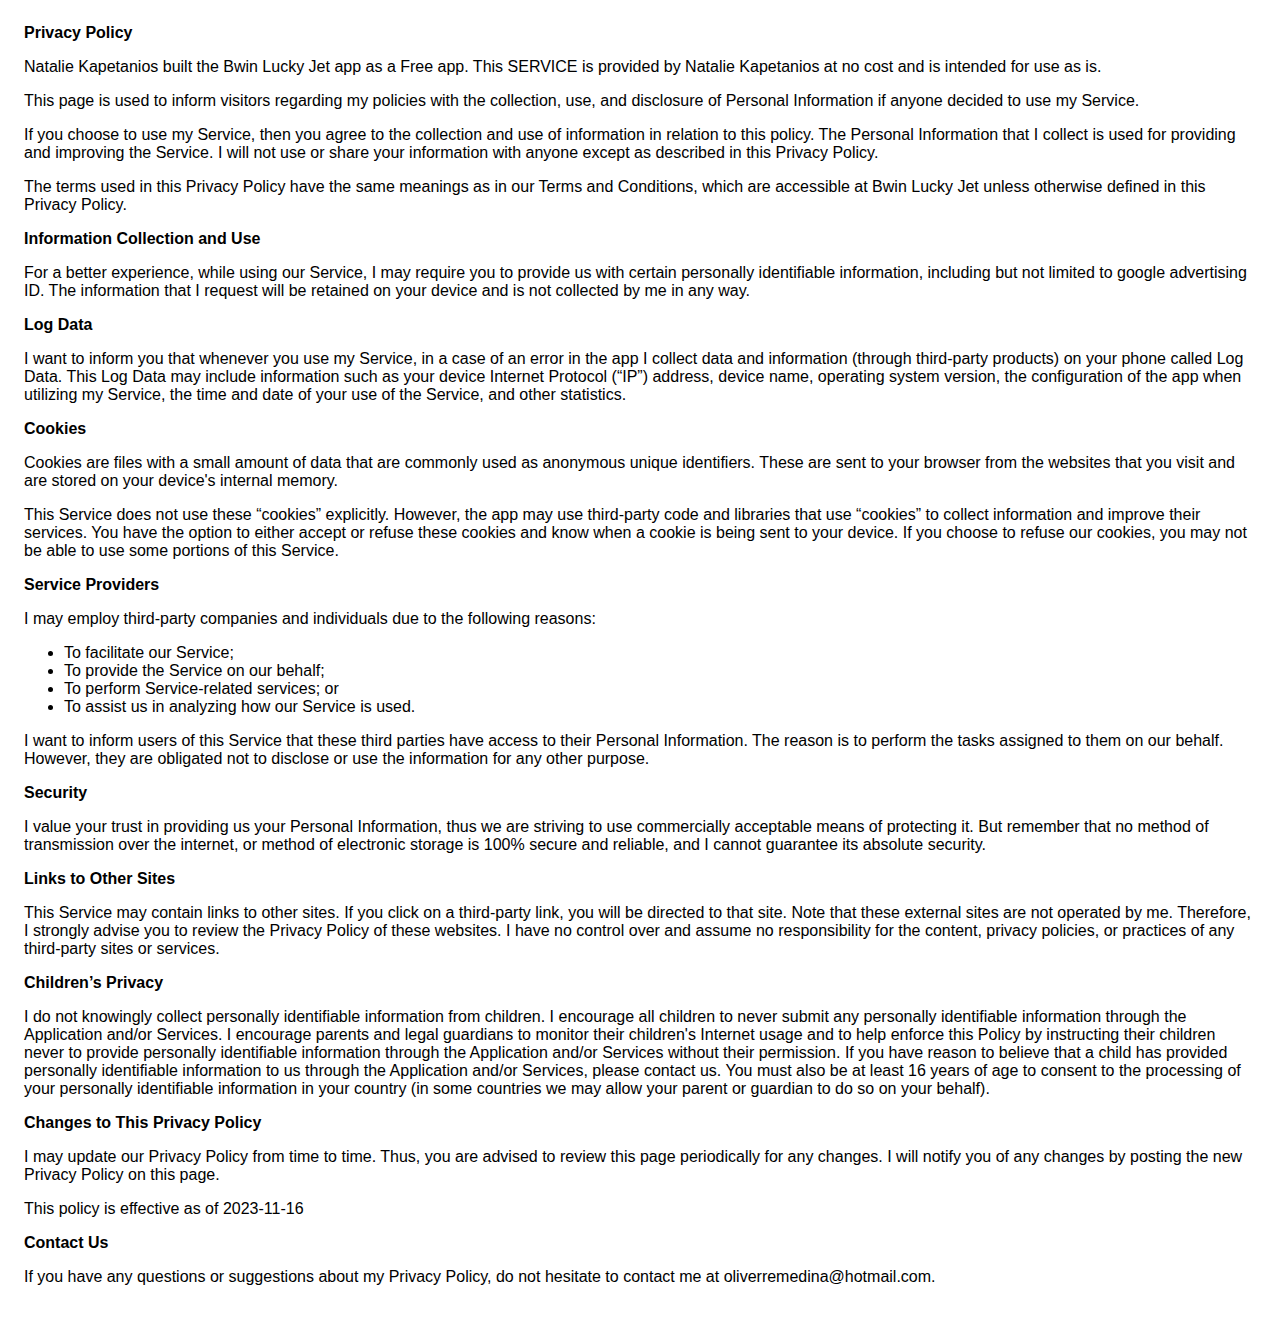
==== privacy.html @ bae9160e "Add files via upload" ====
<!DOCTYPE html>
    <html>
    <head>
      <meta charset='utf-8'>
      <meta name='viewport' content='width=device-width'>
      <title>Privacy Policy</title>
      <style> body { font-family: 'Helvetica Neue', Helvetica, Arial, sans-serif; padding:1em; } </style>
    </head>
    <body>
    <strong>Privacy Policy</strong> <p>
                  Natalie Kapetanios built the Bwin Lucky Jet app as
                  a Free app. This SERVICE is provided by
                  Natalie Kapetanios at no cost and is intended for use as
                  is.
                </p> <p>
                  This page is used to inform visitors regarding my
                  policies with the collection, use, and disclosure of Personal
                  Information if anyone decided to use my Service.
                </p> <p>
                  If you choose to use my Service, then you agree to
                  the collection and use of information in relation to this
                  policy. The Personal Information that I collect is
                  used for providing and improving the Service. I will not use or share your information with
                  anyone except as described in this Privacy Policy.
                </p> <p>
                  The terms used in this Privacy Policy have the same meanings
                  as in our Terms and Conditions, which are accessible at
                  Bwin Lucky Jet unless otherwise defined in this Privacy Policy.
                </p> <p><strong>Information Collection and Use</strong></p> <p>
                  For a better experience, while using our Service, I
                  may require you to provide us with certain personally
                  identifiable information, including but not limited to google advertising ID. The information that
                  I request will be retained on your device and is not collected by me in any way.
                </p> <!----> <p><strong>Log Data</strong></p> <p>
                  I want to inform you that whenever you
                  use my Service, in a case of an error in the app
                  I collect data and information (through third-party
                  products) on your phone called Log Data. This Log Data may
                  include information such as your device Internet Protocol
                  (“IP”) address, device name, operating system version, the
                  configuration of the app when utilizing my Service,
                  the time and date of your use of the Service, and other
                  statistics.
                </p> <p><strong>Cookies</strong></p> <p>
                  Cookies are files with a small amount of data that are
                  commonly used as anonymous unique identifiers. These are sent
                  to your browser from the websites that you visit and are
                  stored on your device's internal memory.
                </p> <p>
                  This Service does not use these “cookies” explicitly. However,
                  the app may use third-party code and libraries that use
                  “cookies” to collect information and improve their services.
                  You have the option to either accept or refuse these cookies
                  and know when a cookie is being sent to your device. If you
                  choose to refuse our cookies, you may not be able to use some
                  portions of this Service.
                </p> <p><strong>Service Providers</strong></p> <p>
                  I may employ third-party companies and
                  individuals due to the following reasons:
                </p> <ul><li>To facilitate our Service;</li> <li>To provide the Service on our behalf;</li> <li>To perform Service-related services; or</li> <li>To assist us in analyzing how our Service is used.</li></ul> <p>
                  I want to inform users of this Service
                  that these third parties have access to their Personal
                  Information. The reason is to perform the tasks assigned to
                  them on our behalf. However, they are obligated not to
                  disclose or use the information for any other purpose.
                </p> <p><strong>Security</strong></p> <p>
                  I value your trust in providing us your
                  Personal Information, thus we are striving to use commercially
                  acceptable means of protecting it. But remember that no method
                  of transmission over the internet, or method of electronic
                  storage is 100% secure and reliable, and I cannot
                  guarantee its absolute security.
                </p> <p><strong>Links to Other Sites</strong></p> <p>
                  This Service may contain links to other sites. If you click on
                  a third-party link, you will be directed to that site. Note
                  that these external sites are not operated by me.
                  Therefore, I strongly advise you to review the
                  Privacy Policy of these websites. I have
                  no control over and assume no responsibility for the content,
                  privacy policies, or practices of any third-party sites or
                  services.
                </p> <p><strong>Children’s Privacy</strong></p> <!----> <div><p>
                    I do not knowingly collect personally
                    identifiable information from children. I 
                    encourage all children to never submit any personally
                    identifiable information through 
                    the Application and/or Services.
                    I encourage parents and legal guardians to monitor 
                    their children's Internet usage and to help enforce this Policy by instructing 
                    their children never to provide personally identifiable information through the Application and/or Services without their permission. If you have reason to believe that a child 
                    has provided personally identifiable information to us through the Application and/or Services, 
                    please contact us. You must also be at least 16 years of age to consent to the processing 
                    of your personally identifiable information in your country (in some countries we may allow your parent 
                    or guardian to do so on your behalf).
                  </p></div> <p><strong>Changes to This Privacy Policy</strong></p> <p>
                  I may update our Privacy Policy from
                  time to time. Thus, you are advised to review this page
                  periodically for any changes. I will
                  notify you of any changes by posting the new Privacy Policy on
                  this page.
                </p> <p>This policy is effective as of 2023-11-16</p> <p><strong>Contact Us</strong></p> <p>
                  If you have any questions or suggestions about my
                  Privacy Policy, do not hesitate to contact me at oliverremedina@hotmail.com.
                </p> 
    </html>
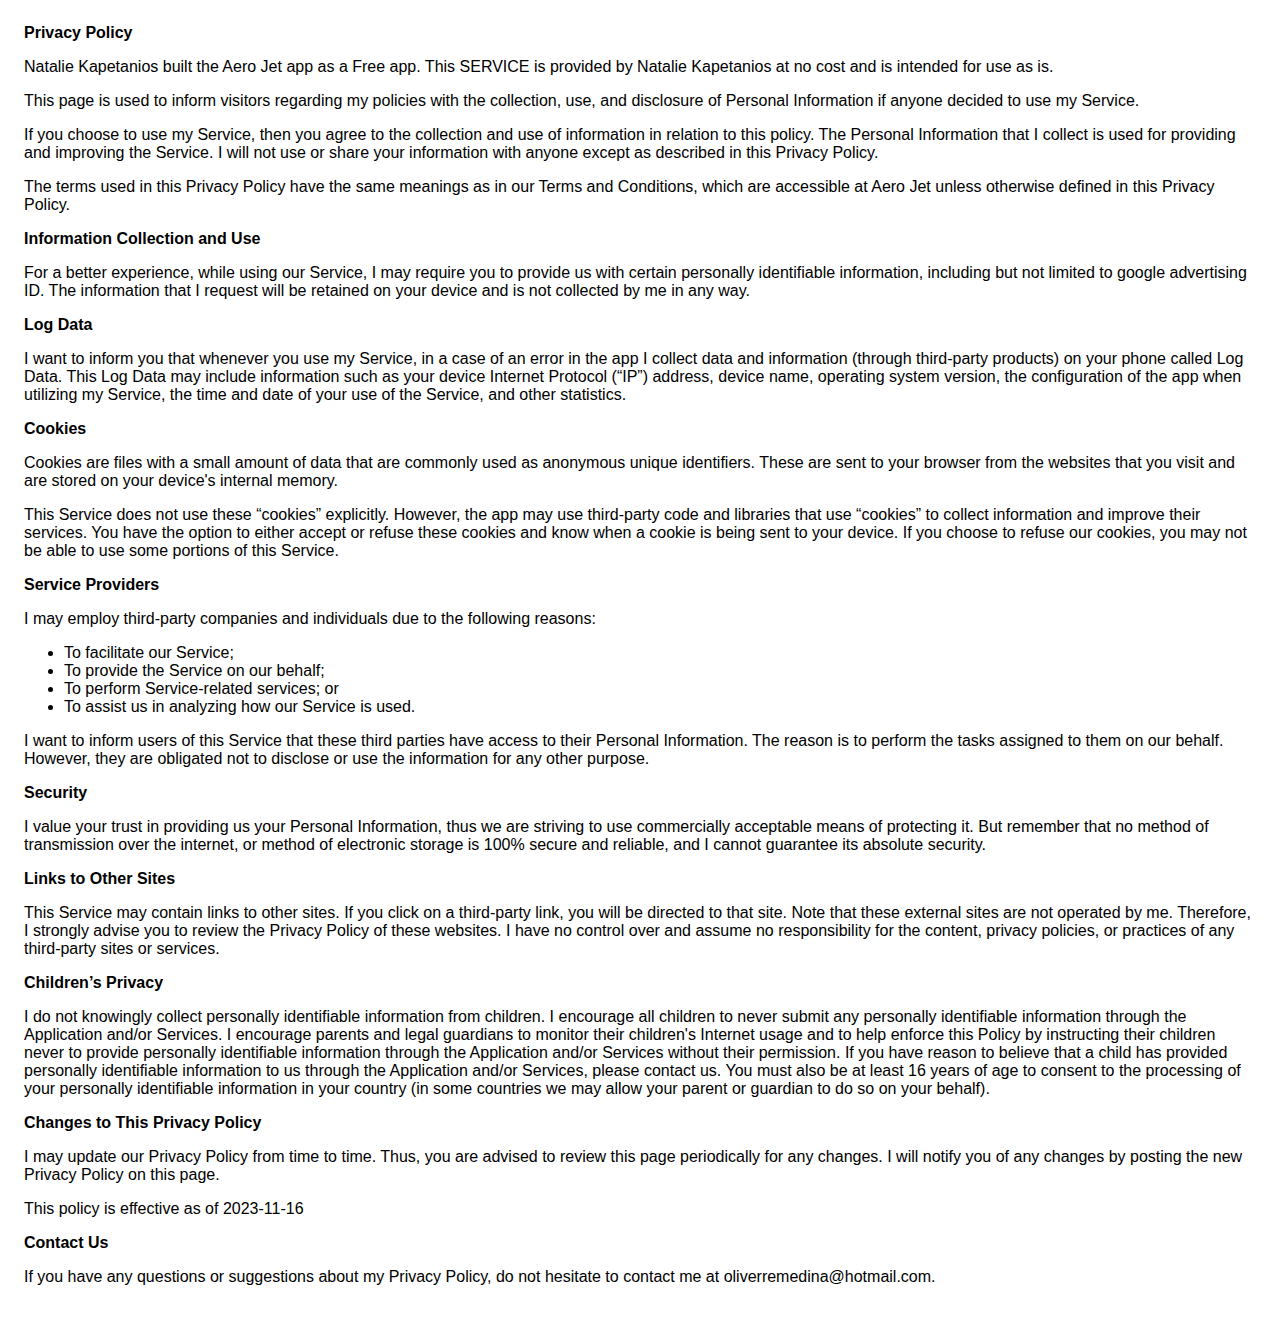
==== commit 67774036: "Update privacy.html" ====
--- a/privacy.html
+++ b/privacy.html
@@ -8,7 +8,7 @@
     </head>
     <body>
     <strong>Privacy Policy</strong> <p>
-                  Natalie Kapetanios built the Bwin Lucky Jet app as
+                  Natalie Kapetanios built the Aero Jet app as
                   a Free app. This SERVICE is provided by
                   Natalie Kapetanios at no cost and is intended for use as
                   is.
@@ -25,7 +25,7 @@
                 </p> <p>
                   The terms used in this Privacy Policy have the same meanings
                   as in our Terms and Conditions, which are accessible at
-                  Bwin Lucky Jet unless otherwise defined in this Privacy Policy.
+                  Aero Jet unless otherwise defined in this Privacy Policy.
                 </p> <p><strong>Information Collection and Use</strong></p> <p>
                   For a better experience, while using our Service, I
                   may require you to provide us with certain personally
@@ -103,4 +103,4 @@
                   Privacy Policy, do not hesitate to contact me at oliverremedina@hotmail.com.
                 </p> 
     </html>
-      +      
